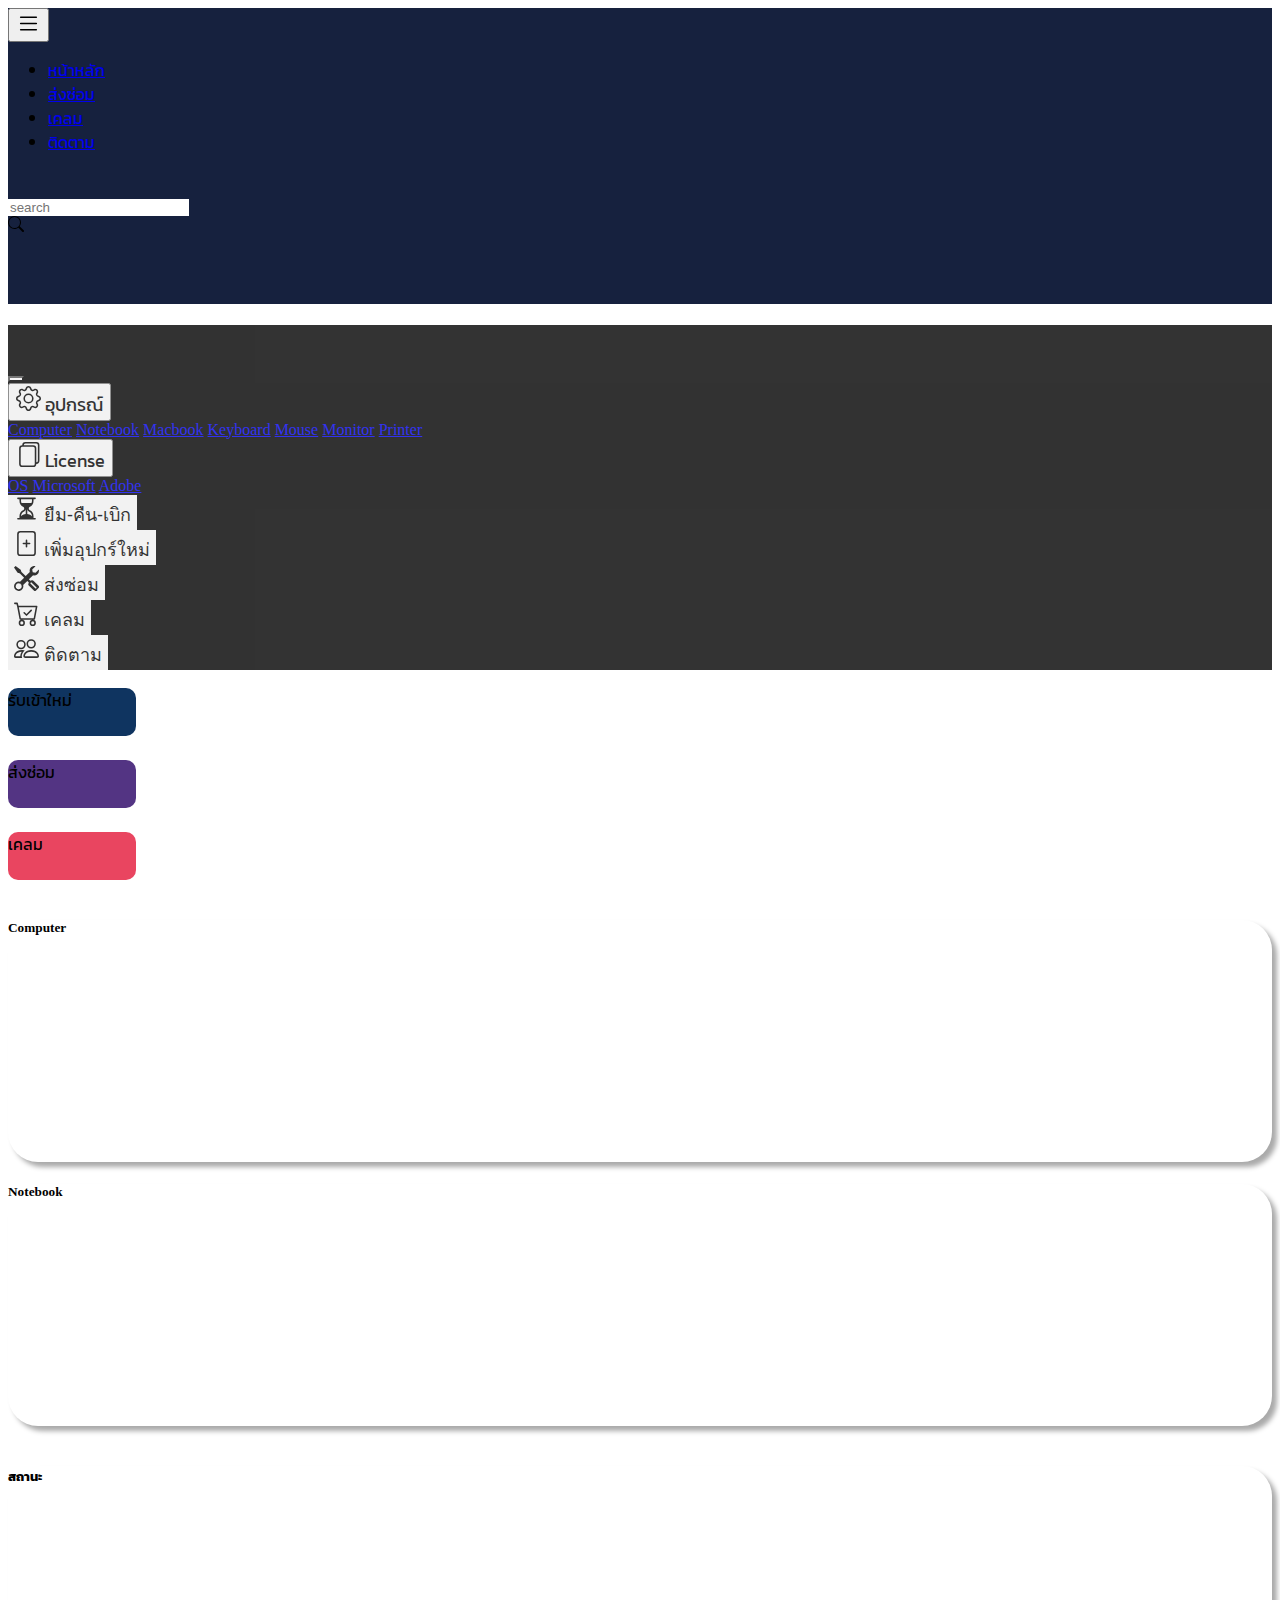
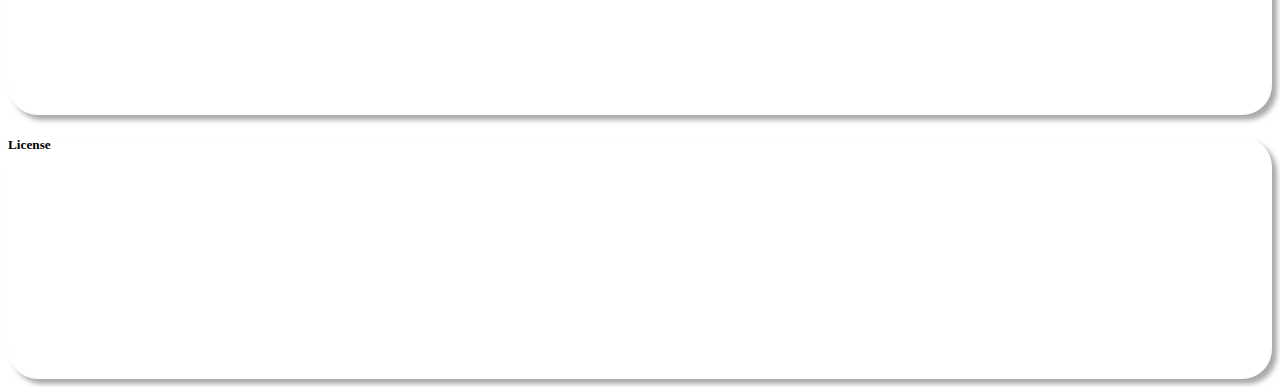
==== templates/dashboard.html @ b392b1d1 "new file:   dashboard.py 	new file:   templates/PGcomputer.html 	new file:   templates/chart.js 	new" ====
<!doctype html>
<html lang="en">
  <head>
    <!-- Required meta tags -->
    <meta charset="utf-8">
    <meta name="viewport" content="width=device-width, initial-scale=1">
    <!-- Bootstrap 5 -->
    <!-- Chart.js -->
    <script src="https://cdn.jsdelivr.net/npm/chart.js@2.9.4/dist/Chart.min.js"></script>
    <!-- Bootstrap CSS -->
    <link href="https://cdn.jsdelivr.net/npm/bootstrap@5.0.2/dist/css/bootstrap.min.css" rel="stylesheet" integrity="sha384-EVSTQN3/azprG1Anm3QDgpJLIm9Nao0Yz1ztcQTwFspd3yD65VohhpuuCOmLASjC" crossorigin="anonymous">
    
    <link rel="preconnect" href="https://fonts.googleapis.com"><link rel="preconnect" href="https://fonts.gstatic.com" crossorigin><link href="https://fonts.googleapis.com/css2?family=Kanit&family=Lobster&family=Pacifico&family=Righteous&display=swap" rel="stylesheet">
    <title>Dashboard</title>
    


    <style type="text/css">

        #bbb{ 
                border-style: none;
            }

       /* #centered{ 
                display: flex;
                justify-content: center;
                align-items: center;
                min-height: 50vh;
            } */
        #font{
              font-family: 'Kanit', sans-serif;
            }
       
            #sd {
                  box-shadow: 5px 5px 5px rgb(170, 170, 170);
                }
    </style>





  </head>
  <body>
      </nav>
      <nav class="navbar navbar-expand-lg navbar-light " style="background-color: #16213e;">
        <div class="container-fluid">
            <button class="btn btn text-white" type="button" data-bs-toggle="offcanvas" data-bs-target="#offcanvasExample" aria-controls="offcanvasExample">
                <svg xmlns="http://www.w3.org/2000/svg" width="25" height="25" fill="currentColor" class="bi bi-list" viewBox="0 0 16 16">
                    <path fill-rule="evenodd" d="M2.5 12a.5.5 0 0 1 .5-.5h10a.5.5 0 0 1 0 1H3a.5.5 0 0 1-.5-.5zm0-4a.5.5 0 0 1 .5-.5h10a.5.5 0 0 1 0 1H3a.5.5 0 0 1-.5-.5zm0-4a.5.5 0 0 1 .5-.5h10a.5.5 0 0 1 0 1H3a.5.5 0 0 1-.5-.5z"/>
                </svg>
            </button>
          <div class="collapse navbar-collapse   justify-content-end" >
            <ul class="navbar-nav">
              <li class="nav-item" id="font">
                <a class="nav-link active text-white" aria-current="page" href="#">หน้าหลัก</a>
              </li>
              <li class="nav-item" id="font">
                <a class="nav-link text-white" href="#">ส่งซ่อม</a>
              </li>
              <li class="nav-item" id="font">
                <a class="nav-link text-white" href="#">เคลม</a>
              </li>
              <li class="nav-item" id="font">
                <a class="nav-link text-white" href="#">ติดตาม</a>
              </li>
            </ul> 
          </div>  &nbsp;  &nbsp;
          <div class="input-group mb-3"  style="width: 200px; margin-top: 10px;">
            <input type="search" class="form-control" placeholder="search" aria-label="search" aria-describedby="basic-addon1" id="bbb">
            <span class="input-group-text bg-white" id="basic-addon1" >
                <svg xmlns="http://www.w3.org/2000/svg" width="16" height="16" fill="currentColor" class="bi bi-search" viewBox="0 0 16 16" id="bbb">
                    <path d="M11.742 10.344a6.5 6.5 0 1 0-1.397 1.398h-.001c.03.04.062.078.098.115l3.85 3.85a1 1 0 0 0 1.415-1.414l-3.85-3.85a1.007 1.007 0 0 0-.115-.1zM12 6.5a5.5 5.5 0 1 1-11 0 5.5 5.5 0 0 1 11 0z"/>
                </svg>
            </span>
          </div>
          &nbsp; &nbsp; &nbsp;
            <div class="card text-center" style="width: 50px;height: 50px; border-radius: 100px;">
                <img src="" style="border-radius: 150px">
              <div class="card-body">
              </div>
            </div>
        </div>
      </nav>  
    <!-- side bar -->
    <div class="offcanvas offcanvas-start" tabindex="-1" id="offcanvasExample" aria-labelledby="offcanvasExampleLabel">
        <div class="offcanvas-header" style="background-color: black;  opacity: 0.8;">
          <h4 class="offcanvas-title text-white " id="offcanvasExampleLabel" style="left: 50px;;" id="font">
            Menu
          </h4>
          <button type="button" class="btn-close  text-reset" data-bs-dismiss="offcanvas" aria-label="Close" style="background-color: rgb(244, 243, 245);">
          </button>
        </div>
        
        <div  class="offcanvas-body text-white" style="background-color: black;  opacity: 0.8;">
          <div class="dropdown mt-3">
            <button class="btn btn- text-white dropdown-toggle" type="button" data-bs-toggle="collapse" data-bs-target="#collapseExample" aria-expanded="false" aria-controls="collapseExample" style="font-size: 18px;"  id="font">
                <svg xmlns="http://www.w3.org/2000/svg" width="25" height="25" fill="currentColor" class="bi bi-gear" viewBox="0 0 16 16">
                    <path d="M8 4.754a3.246 3.246 0 1 0 0 6.492 3.246 3.246 0 0 0 0-6.492zM5.754 8a2.246 2.246 0 1 1 4.492 0 2.246 2.246 0 0 1-4.492 0z"/>
                    <path d="M9.796 1.343c-.527-1.79-3.065-1.79-3.592 0l-.094.319a.873.873 0 0 1-1.255.52l-.292-.16c-1.64-.892-3.433.902-2.54 2.541l.159.292a.873.873 0 0 1-.52 1.255l-.319.094c-1.79.527-1.79 3.065 0 3.592l.319.094a.873.873 0 0 1 .52 1.255l-.16.292c-.892 1.64.901 3.434 2.541 2.54l.292-.159a.873.873 0 0 1 1.255.52l.094.319c.527 1.79 3.065 1.79 3.592 0l.094-.319a.873.873 0 0 1 1.255-.52l.292.16c1.64.893 3.434-.902 2.54-2.541l-.159-.292a.873.873 0 0 1 .52-1.255l.319-.094c1.79-.527 1.79-3.065 0-3.592l-.319-.094a.873.873 0 0 1-.52-1.255l.16-.292c.893-1.64-.902-3.433-2.541-2.54l-.292.159a.873.873 0 0 1-1.255-.52l-.094-.319zm-2.633.283c.246-.835 1.428-.835 1.674 0l.094.319a1.873 1.873 0 0 0 2.693 1.115l.291-.16c.764-.415 1.6.42 1.184 1.185l-.159.292a1.873 1.873 0 0 0 1.116 2.692l.318.094c.835.246.835 1.428 0 1.674l-.319.094a1.873 1.873 0 0 0-1.115 2.693l.16.291c.415.764-.42 1.6-1.185 1.184l-.291-.159a1.873 1.873 0 0 0-2.693 1.116l-.094.318c-.246.835-1.428.835-1.674 0l-.094-.319a1.873 1.873 0 0 0-2.692-1.115l-.292.16c-.764.415-1.6-.42-1.184-1.185l.159-.291A1.873 1.873 0 0 0 1.945 8.93l-.319-.094c-.835-.246-.835-1.428 0-1.674l.319-.094A1.873 1.873 0 0 0 3.06 4.377l-.16-.292c-.415-.764.42-1.6 1.185-1.184l.292.159a1.873 1.873 0 0 0 2.692-1.115l.094-.319z"/>
                </svg>
                อุปกรณ์
            </button>
            <div class="collapse dropdown-menu-dark" id="collapseExample" style="background-color: black;" id="bbb">
                <div class="card card-body" style="background: black;">
                    <a class="dropdown-item text-white" href="#">Computer</a>
                    <a class="dropdown-item text-white" href="#">Notebook</a>
                    <a class="dropdown-item text-white" href="#">Macbook</a>
                    <a class="dropdown-item text-white" href="#">Keyboard</a>
                    <a class="dropdown-item text-white" href="#">Mouse</a>
                    <a class="dropdown-item text-white" href="#">Monitor</a>
                    <a class="dropdown-item text-white" href="#">Printer</a>
                </div>
            </div>
          </div>
          <div class="dropdown mt-3">
            <button class="btn btn- text-white dropdown-toggle" type="button" data-bs-toggle="collapse" data-bs-target="#collapseExample1" aria-expanded="false" aria-controls="collapseExample" style="font-size: 18px;" id="font">
                <svg xmlns="http://www.w3.org/2000/svg" width="25" height="25" fill="currentColor" class="bi bi-files" viewBox="0 0 16 16">
                    <path d="M13 0H6a2 2 0 0 0-2 2 2 2 0 0 0-2 2v10a2 2 0 0 0 2 2h7a2 2 0 0 0 2-2 2 2 0 0 0 2-2V2a2 2 0 0 0-2-2zm0 13V4a2 2 0 0 0-2-2H5a1 1 0 0 1 1-1h7a1 1 0 0 1 1 1v10a1 1 0 0 1-1 1zM3 4a1 1 0 0 1 1-1h7a1 1 0 0 1 1 1v10a1 1 0 0 1-1 1H4a1 1 0 0 1-1-1V4z"/>
                </svg>
                License
            </button>
            <div class="collapse dropdown-menu-dark" id="collapseExample1" style="background-color: black;" >
                <div class="card card-body" style="background: black;" id="bbb">
                    <a class="dropdown-item text-white" href="#">OS</a>
                    <a class="dropdown-item text-white" href="#">Microsoft</a>
                    <a class="dropdown-item text-white" href="#">Adobe</a>
                </div>
            </div>
          </div>
          <div class="dropdown mt-3" id="font">
            <button  class="btn btn text-white "onclick="document.location='#'" type="button" id="bbb" style="font-size: 18px;">
                <svg xmlns="http://www.w3.org/2000/svg" width="25" height="25" fill="currentColor" class="bi bi-hourglass-split" viewBox="0 0 16 16" >
                    <path d="M2.5 15a.5.5 0 1 1 0-1h1v-1a4.5 4.5 0 0 1 2.557-4.06c.29-.139.443-.377.443-.59v-.7c0-.213-.154-.451-.443-.59A4.5 4.5 0 0 1 3.5 3V2h-1a.5.5 0 0 1 0-1h11a.5.5 0 0 1 0 1h-1v1a4.5 4.5 0 0 1-2.557 4.06c-.29.139-.443.377-.443.59v.7c0 .213.154.451.443.59A4.5 4.5 0 0 1 12.5 13v1h1a.5.5 0 0 1 0 1h-11zm2-13v1c0 .537.12 1.045.337 1.5h6.326c.216-.455.337-.963.337-1.5V2h-7zm3 6.35c0 .701-.478 1.236-1.011 1.492A3.5 3.5 0 0 0 4.5 13s.866-1.299 3-1.48V8.35zm1 0v3.17c2.134.181 3 1.48 3 1.48a3.5 3.5 0 0 0-1.989-3.158C8.978 9.586 8.5 9.052 8.5 8.351z"/>
                </svg>
                ยืม-คืน-เบิก
            </button>
          </div>
          <div class="dropdown mt-3" id="font">
            <button  class="btn btn text-white"onclick="document.location='#'" type="button" id="bbb" style="font-size: 18px;" >
                <svg xmlns="http://www.w3.org/2000/svg" width="25" height="25" fill="currentColor" class="bi bi-file-plus" viewBox="0 0 16 16">
                    <path d="M8.5 6a.5.5 0 0 0-1 0v1.5H6a.5.5 0 0 0 0 1h1.5V10a.5.5 0 0 0 1 0V8.5H10a.5.5 0 0 0 0-1H8.5V6z"/>
                    <path d="M2 2a2 2 0 0 1 2-2h8a2 2 0 0 1 2 2v12a2 2 0 0 1-2 2H4a2 2 0 0 1-2-2V2zm10-1H4a1 1 0 0 0-1 1v12a1 1 0 0 0 1 1h8a1 1 0 0 0 1-1V2a1 1 0 0 0-1-1z"/>
                </svg>
                เพิ่มอุปกร์ใหม่
            </button>
          </div>
          <div class="dropdown mt-3" id="font">
            <button  class="btn btn text-white"onclick="document.location='#'" type="button" id="bbb" style="font-size: 18px;">
              <svg xmlns="http://www.w3.org/2000/svg" width="25" height="25" fill="currentColor" class="bi bi-tools" viewBox="0 0 16 16">
                <path d="M1 0 0 1l2.2 3.081a1 1 0 0 0 .815.419h.07a1 1 0 0 1 .708.293l2.675 2.675-2.617 2.654A3.003 3.003 0 0 0 0 13a3 3 0 1 0 5.878-.851l2.654-2.617.968.968-.305.914a1 1 0 0 0 .242 1.023l3.27 3.27a.997.997 0 0 0 1.414 0l1.586-1.586a.997.997 0 0 0 0-1.414l-3.27-3.27a1 1 0 0 0-1.023-.242L10.5 9.5l-.96-.96 2.68-2.643A3.005 3.005 0 0 0 16 3c0-.269-.035-.53-.102-.777l-2.14 2.141L12 4l-.364-1.757L13.777.102a3 3 0 0 0-3.675 3.68L7.462 6.46 4.793 3.793a1 1 0 0 1-.293-.707v-.071a1 1 0 0 0-.419-.814L1 0Zm9.646 10.646a.5.5 0 0 1 .708 0l2.914 2.915a.5.5 0 0 1-.707.707l-2.915-2.914a.5.5 0 0 1 0-.708ZM3 11l.471.242.529.026.287.445.445.287.026.529L5 13l-.242.471-.026.529-.445.287-.287.445-.529.026L3 15l-.471-.242L2 14.732l-.287-.445L1.268 14l-.026-.529L1 13l.242-.471.026-.529.445-.287.287-.445.529-.026L3 11Z"/>
              </svg>
                ส่งซ่อม
            </button>
          </div>
          <div class="dropdown mt-3" id="font">
            <button  class="btn btn text-white"onclick="document.location='#'" type="button" id="bbb" style="font-size: 18px;">
              <svg xmlns="http://www.w3.org/2000/svg" width="25" height="25" fill="currentColor" class="bi bi-cart-check" viewBox="0 0 16 16">
                <path d="M11.354 6.354a.5.5 0 0 0-.708-.708L8 8.293 6.854 7.146a.5.5 0 1 0-.708.708l1.5 1.5a.5.5 0 0 0 .708 0l3-3z"/>
                <path d="M.5 1a.5.5 0 0 0 0 1h1.11l.401 1.607 1.498 7.985A.5.5 0 0 0 4 12h1a2 2 0 1 0 0 4 2 2 0 0 0 0-4h7a2 2 0 1 0 0 4 2 2 0 0 0 0-4h1a.5.5 0 0 0 .491-.408l1.5-8A.5.5 0 0 0 14.5 3H2.89l-.405-1.621A.5.5 0 0 0 2 1H.5zm3.915 10L3.102 4h10.796l-1.313 7h-8.17zM6 14a1 1 0 1 1-2 0 1 1 0 0 1 2 0zm7 0a1 1 0 1 1-2 0 1 1 0 0 1 2 0z"/>
              </svg>
                เคลม
            </button>
          </div>
          <div class="dropdown mt-3" id="font">
            <button  class="btn btn text-white"onclick="document.location='#'" type="button" id="bbb" style="font-size: 18px;">
              <svg xmlns="http://www.w3.org/2000/svg" width="25" height="25" fill="currentColor" class="bi bi-people" viewBox="0 0 16 16">
                <path d="M15 14s1 0 1-1-1-4-5-4-5 3-5 4 1 1 1 1h8Zm-7.978-1A.261.261 0 0 1 7 12.996c.001-.264.167-1.03.76-1.72C8.312 10.629 9.282 10 11 10c1.717 0 2.687.63 3.24 1.276.593.69.758 1.457.76 1.72l-.008.002a.274.274 0 0 1-.014.002H7.022ZM11 7a2 2 0 1 0 0-4 2 2 0 0 0 0 4Zm3-2a3 3 0 1 1-6 0 3 3 0 0 1 6 0ZM6.936 9.28a5.88 5.88 0 0 0-1.23-.247A7.35 7.35 0 0 0 5 9c-4 0-5 3-5 4 0 .667.333 1 1 1h4.216A2.238 2.238 0 0 1 5 13c0-1.01.377-2.042 1.09-2.904.243-.294.526-.569.846-.816ZM4.92 10A5.493 5.493 0 0 0 4 13H1c0-.26.164-1.03.76-1.724.545-.636 1.492-1.256 3.16-1.275ZM1.5 5.5a3 3 0 1 1 6 0 3 3 0 0 1-6 0Zm3-2a2 2 0 1 0 0 4 2 2 0 0 0 0-4Z"/>
              </svg>
                ติดตาม
            </button>
          </div>
        </div>
      </div>
        <!-- chart -->
      <br>
      <div class="container">
      <div class="row" id="font">
        <div class="d-flex justify-content-start text-white">
          <div class="card" type="button" style="width: 8rem; height: 3rem; border-radius: 10px; background-color: #0f3460;">
            <div class="card-body ">
             รับเข้าใหม่
            </div>
          </div>&nbsp;
          <div class="card" type="button" style="width: 8rem; height: 3rem; border-radius: 10px; background-color: #533483;">
            <div class="card-body ">
             ส่งซ่อม
            </div>
          </div>&nbsp;
          <div class="card" type="button" style="width: 8rem; height: 3rem; border-radius: 10px; background-color: #E94560;">
            <div class="card-body ">
             เคลม
            </div>
          </div>
        </div>
      </div><br>
      <div class="row">
        <div class="col-sm-6">
          <div class="card bg-light" id="sd" style="border-radius: 30px;">
            <div class="card-body">
              <h5 class="">Computer</h5>
              <canvas id="chartPie"  style="height: 200px; width: 100%;"></canvas>
            </div>
          </div>
        </div>
        <div class="col-sm-6">
          <div class="card bg-light" id="sd" style="border-radius: 30px;">
            <div class="card-body">
              <h5 class="">Notebook</h5>
              <canvas id="chartPie2"  style="height: 200px; width: 100%;"></canvas>
            </div>
          </div>
        </div>
      </div><br>
      <div class="row">
        <div class="col-sm-6">
          <div class="card bg-light" id="sd" style="border-radius: 30px;">
            <div class="card-body" id="font" >
              <h5 class="">สถานะ</h5>
              <canvas id="chartPie3"  style="height: 200px; width: 100%;"></canvas>
            </div>
          </div>
        </div>
        <div class="col-sm-6" id="bbb">
          <div class="card bg-light" id="sd" style="border-radius: 30px;">
            <div class="card-body">
              <h5 class="">License</h5>
              <canvas id="chartPie4"  style="height: 200px; width: 100%;"></canvas>
            </div>
          </div>
        </div>
      </div>
    </div>
    


    <!-- Optional JavaScript; choose one of the two! -->

    <!-- Option 1: Bootstrap Bundle with Popper -->
    <script src="https://cdn.jsdelivr.net/npm/bootstrap@5.0.2/dist/js/bootstrap.bundle.min.js" integrity="sha384-MrcW6ZMFYlzcLA8Nl+NtUVF0sA7MsXsP1UyJoMp4YLEuNSfAP+JcXn/tWtIaxVXM" crossorigin="anonymous"></script>

    <!-- Option 2: Separate Popper and Bootstrap JS -->
    <!--
    <script src="https://cdn.jsdelivr.net/npm/@popperjs/core@2.9.2/dist/umd/popper.min.js" integrity="sha384-IQsoLXl5PILFhosVNubq5LC7Qb9DXgDA9i+tQ8Zj3iwWAwPtgFTxbJ8NT4GN1R8p" crossorigin="anonymous"></script>
    <script src="https://cdn.jsdelivr.net/npm/bootstrap@5.0.2/dist/js/bootstrap.min.js" integrity="sha384-cVKIPhGWiC2Al4u+LWgxfKTRIcfu0JTxR+EQDz/bgldoEyl4H0zUF0QKbrJ0EcQF" crossorigin="anonymous"></script>
    -->
    <script src="https://canvasjs.com/assets/script/canvasjs.min.js"></script>
    <script src="chart.js"></script>
    <script src="test.js"></script>
  </body>
</html>
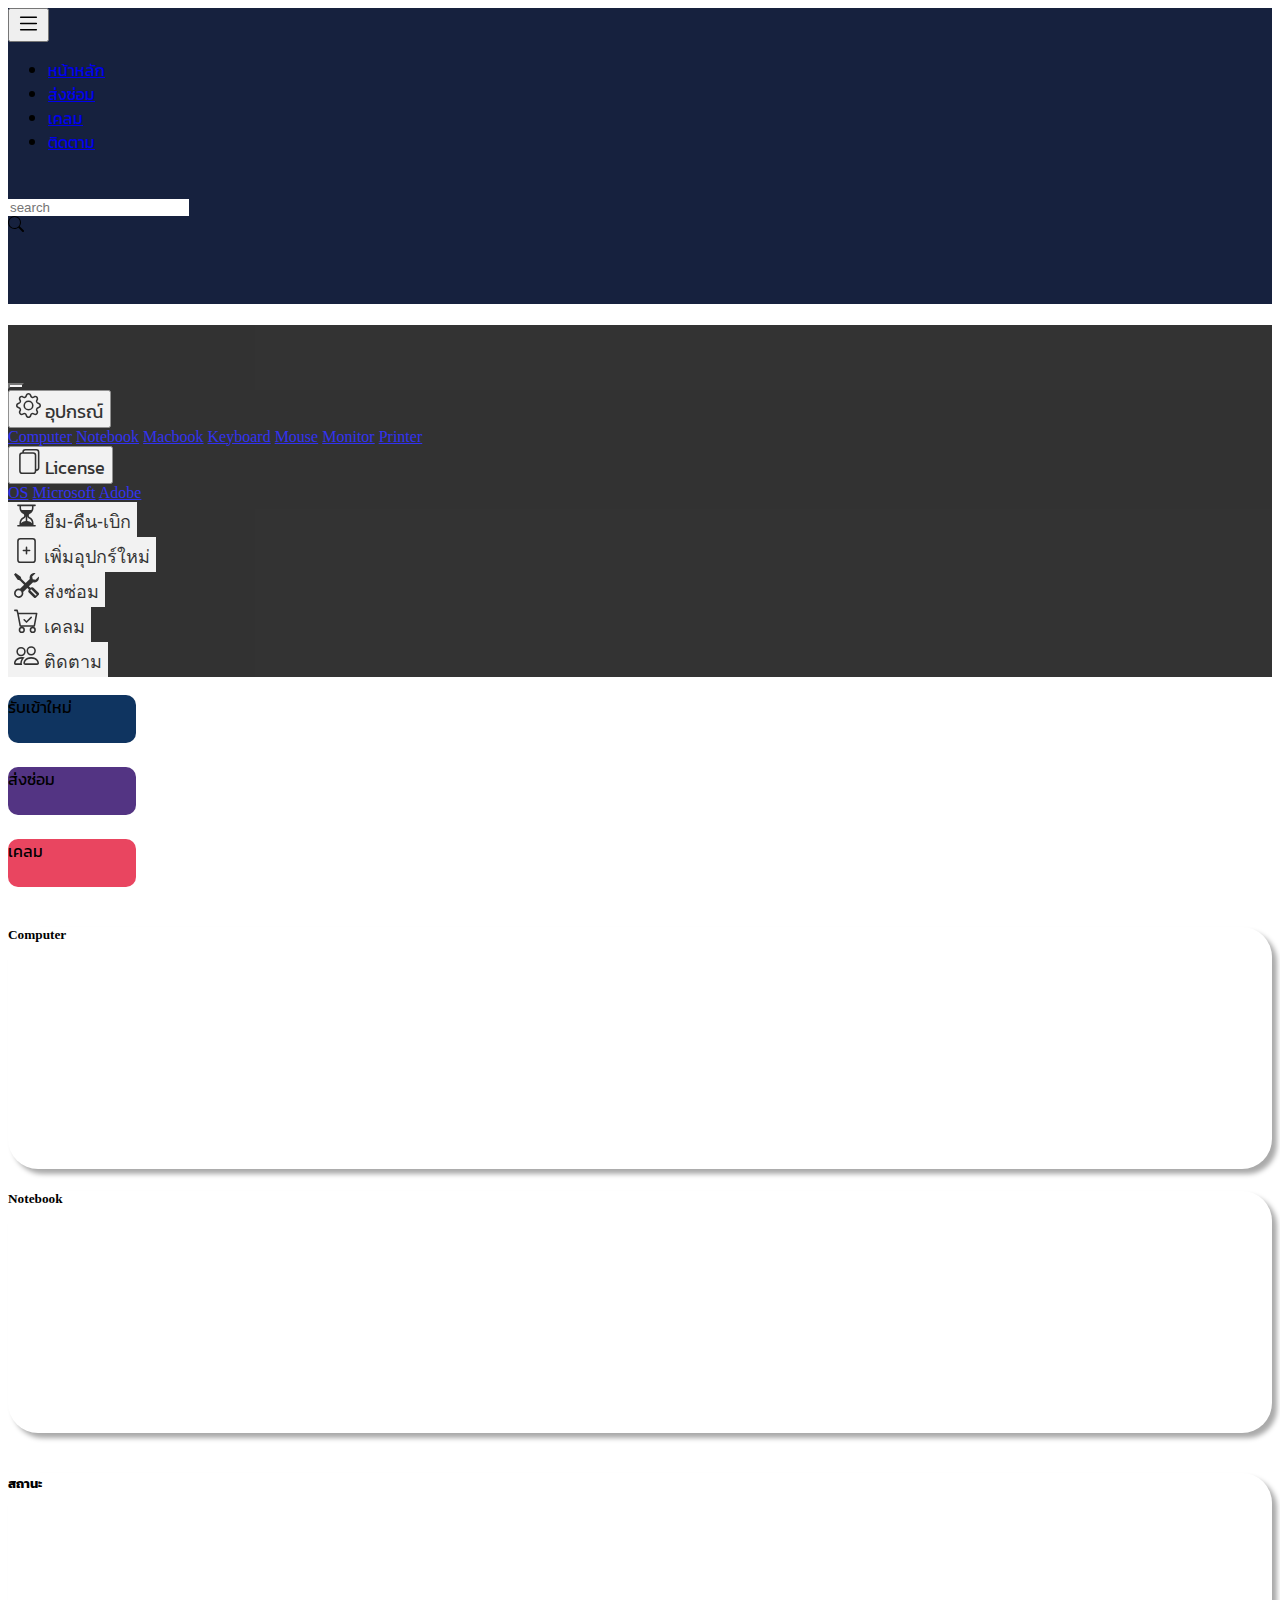
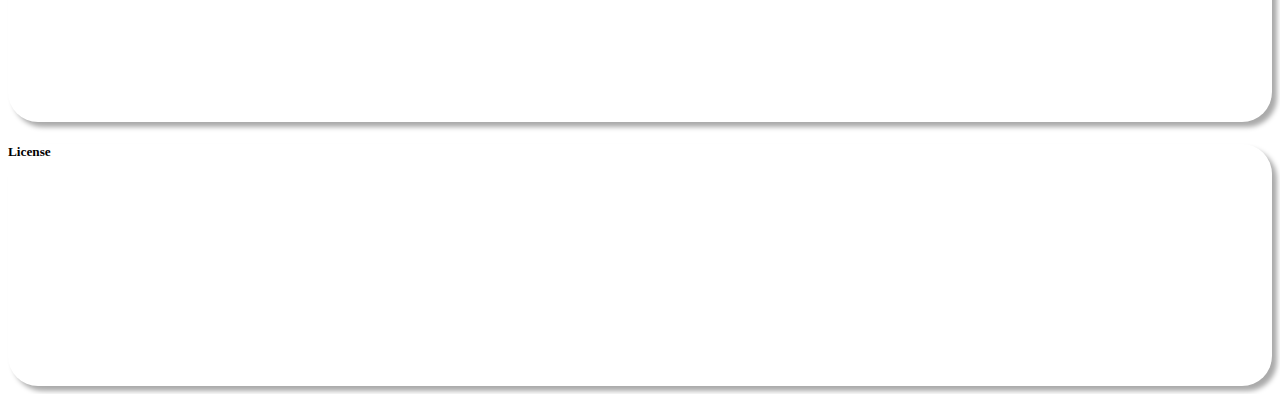
==== commit dec5da7b: "modified:   dashboard.py" ====
--- a/templates/dashboard.html
+++ b/templates/dashboard.html
@@ -85,8 +85,8 @@
     <!-- side bar -->
     <div class="offcanvas offcanvas-start" tabindex="-1" id="offcanvasExample" aria-labelledby="offcanvasExampleLabel">
         <div class="offcanvas-header" style="background-color: black;  opacity: 0.8;">
-          <h4 class="offcanvas-title text-white " id="offcanvasExampleLabel" style="left: 50px;;" id="font">
-            Menu
+          <h4 class="offcanvas-title text-white " id="offcanvasExampleLabel" style="left: 50px;;" id="font">&nbsp;&nbsp;
+            เมนู
           </h4>
           <button type="button" class="btn-close  text-reset" data-bs-dismiss="offcanvas" aria-label="Close" style="background-color: rgb(244, 243, 245);">
           </button>
@@ -245,7 +245,7 @@
     <script src="https://cdn.jsdelivr.net/npm/bootstrap@5.0.2/dist/js/bootstrap.min.js" integrity="sha384-cVKIPhGWiC2Al4u+LWgxfKTRIcfu0JTxR+EQDz/bgldoEyl4H0zUF0QKbrJ0EcQF" crossorigin="anonymous"></script>
     -->
     <script src="https://canvasjs.com/assets/script/canvasjs.min.js"></script>
-    <script src="chart.js"></script>
+    <script src="/static/js/chart.js"></script>
     <script src="test.js"></script>
   </body>
 </html>